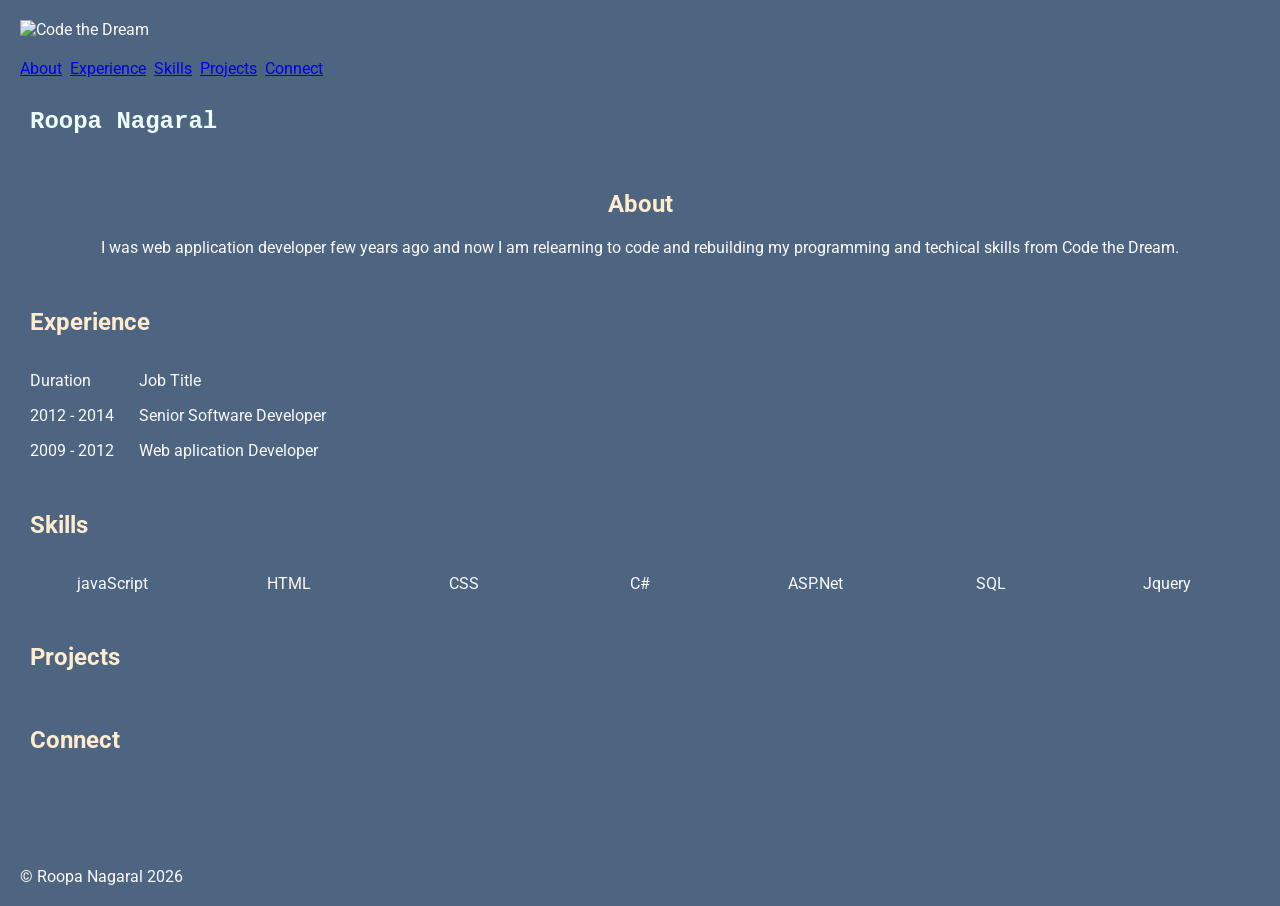
==== index.html @ fa85224a "js added, created footer and skills" ====
<!DOCTYPE html>
<html lang="en">
    <head>
        <title>Roopa Nagaral's Portfolio</title>
        <meta charset="UTF-8">
        <meta name="viewport" content="width=device-width, initial-scale=1.0">
        
        <link rel="preconnect" href="https://fonts.googleapis.com">
        <link rel="preconnect" href="https://fonts.gstatic.com" crossorigin>
        <link href="https://fonts.googleapis.com/css2?family=Roboto:ital,wght@0,100..900;1,100..900&display=swap" rel="stylesheet">

        <link rel="stylesheet" href="css/index.css">
    </head>
    <body>
       <header>
            <img src="https://codethedream.org/wp-content/uploads/2023/10/CTD_Logo_Primary_2023_orange.png" alt="Code the Dream" height="60" />
            <nav>
                <a href="#about">About</a>&nbsp;
                <a href="#experience">Experience</a>&nbsp;
                <a href="#skills">Skills</a>&nbsp;
                <a href="#project">Projects</a>&nbsp;
                <a href="#connect">Connect</a>
            </nav>
       </header>
       <main>
            <section>
                <h1>Roopa Nagaral</h1>
            </section>
            <section id="about">
                <h2>About</h2>
                <p>
                    I was web application developer few years ago and now I am relearning to code and rebuilding my programming and techical skills from Code the Dream.
                </p>
            </section>

            <section id="experience">
                <h2>Experience</h2>
                <div class="experiences">
                    <div class="exp">
                        <p>Duration</p>
                        <p>2012 - 2014<br></p>
                        <p>2009 - 2012<br></p>
                    </div>
                    <div class="exp">
                        <p>Job Title</p>
                        <p>Senior Software Developer
                        </p>
                        <p>Web aplication Developer
                        </p>
                    </div>
                </div>
            </section>

            <section id="skills">
                <h2>Skills</h2>
                <div class="skillsList">
                    <ul></ul>
                </div>
            </section>

            <section id="project">
                <h2>Projects</h2>
                <ul></ul>
            </section>

            <section id="connect">
                <div>
                    <h2>Connect</h2>
                    <div class="connects">
                       <div class="con">
                            <p>
                                <a id="github" href="https://github.com/RoopaNagaral">GitHub</a>
                            </p>
                       </div>
                        <div class="con">
                            <p>
                                <a id="linkedIn" href="https://www.linkedin.com/in/roopa-nagaral-9694a669">LinkedIn</a>
                            </p>
                        </div>
                    </div>
                </div>
            </section>
       </main>
       <script src="js/index.js"></script>
    </body>
</html>
---- css/index.css ----
body{
    margin: 20px;
    padding: 0;
    background-color: #4d6581;
    color: #fbf9f9;
    font-family: "Roboto", Arial, Helvetica, sans-serif;
}

header {
    position: sticky;
}

section {
    padding: 5px;
    margin: 5px;
}

img{
    margin-bottom: 20px;
}
h1 {
    font-family: 'Courier New', Courier, monospace;
    color: azure;
}

h2 {
    font-size: x-large;
    font-weight: 700;
    color: blanchedalmond;
}

#about {
    text-align: center;
}

/*#experience ul {
    list-style: none;
    padding-left: 2.5em;
}

#experience ul li {
    position: relative;
}

#experience ul li::before {
    content: "";
  position: absolute;
  left: -1.5em;
  top: 0.5em;
  width: 6px;
  height: 6px;
  border-radius: 50%;
  background: #b4cdea;
}*/

.experiences {
    display: flex;
}

.exp{
    margin-right: 25px;
}

.connects {
    display: flex;
}

.con {
    padding-right: 10px;
}

#github {
    content: url("https://img.icons8.com/?size=100&id=12599&format=png");
    display: inline-block;
    vertical-align: middle;
    width: 40px;
}

#linkedIn {
    content: url("https://img.icons8.com/?size=96&id=13930&format=png");
    display: inline-block;
    vertical-align: middle;
    width: 40px;
}

.skillsList ul {
        list-style: none;
        margin: 0;
        padding: 0;

        /* Make UL a flex container */
        display: flex;
        flex-wrap: wrap; /* Allow items to wrap to the next line */
        gap: 10px; /* Space between items */
        justify-content: center; /* Center items horizontally */
    }

    /* Style each list item */
.skillsList ul li {
        padding: 15px;
        flex: 1 1 80px; /* Grow, shrink, base width */
        text-align: center;
        border-radius: 5px;
    }

    /* Optional: Make text unselectable for demo */
.skillsList ul li {
        user-select: none;
    }
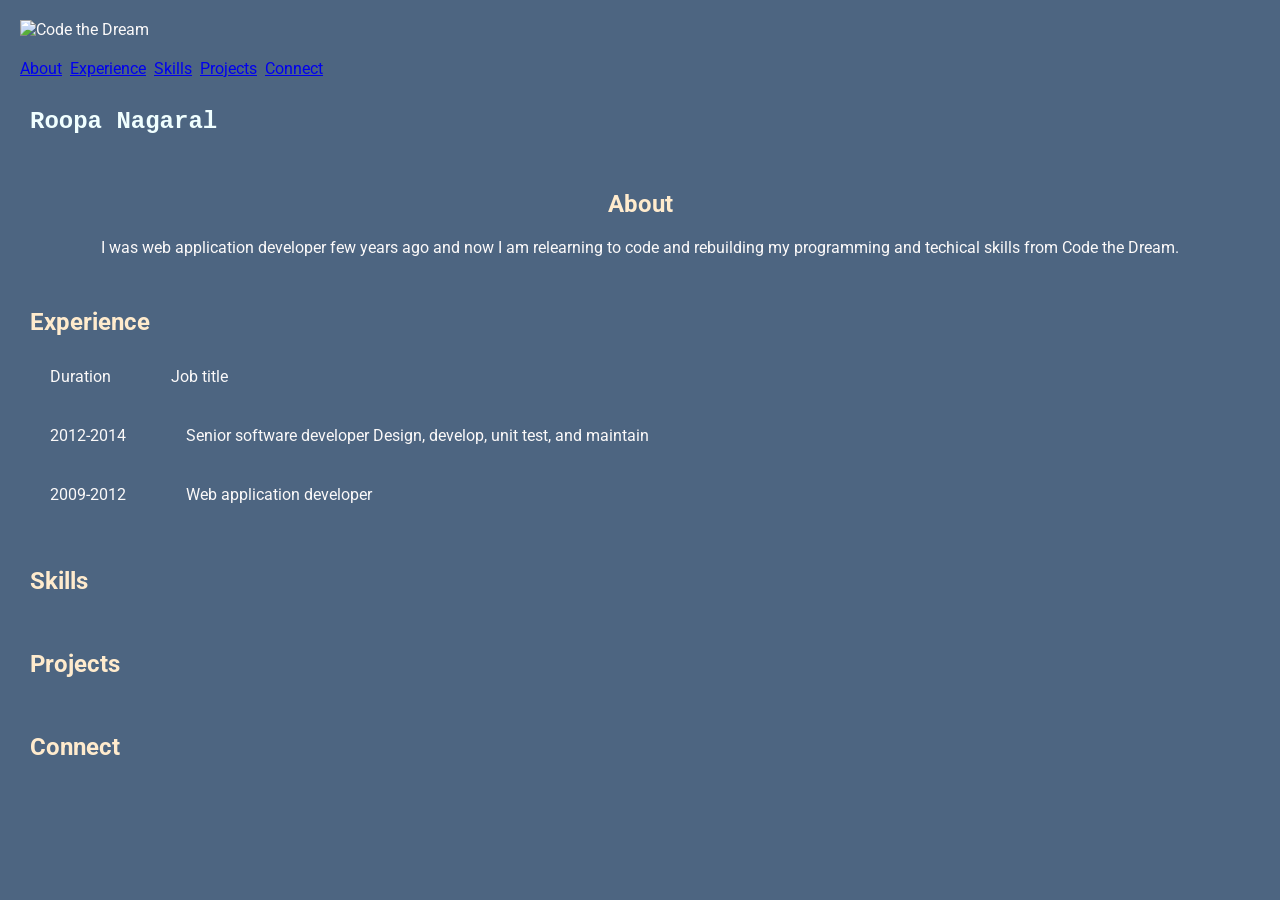
==== commit 757c108a: "Merge pull request #4 from RoopaNagaral/lession-6 styling added" ====
--- a/index.html
+++ b/index.html
@@ -18,7 +18,7 @@
                 <a href="#about">About</a>&nbsp;
                 <a href="#experience">Experience</a>&nbsp;
                 <a href="#skills">Skills</a>&nbsp;
-                <a href="#project">Projects</a>&nbsp;
+                <a href="#projects">Projects</a>&nbsp;
                 <a href="#connect">Connect</a>
             </nav>
        </header>
@@ -35,30 +35,27 @@
 
             <section id="experience">
                 <h2>Experience</h2>
-                <div class="experiences">
-                    <div class="exp">
-                        <p>Duration</p>
-                        <p>2012 - 2014<br></p>
-                        <p>2009 - 2012<br></p>
-                    </div>
-                    <div class="exp">
-                        <p>Job Title</p>
-                        <p>Senior Software Developer
-                        </p>
-                        <p>Web aplication Developer
-                        </p>
-                    </div>
-                </div>
+                <ul>
+                    <li>Duration</li>
+                    <li>Job title</li>
+                </ul>
+                <ul>
+                    <li>2012-2014</li>
+                    <li>Senior software developer 
+                        Design, develop, unit test, and maintain
+                    </li>
+                </ul>
+                <ul>
+                    <li>2009-2012</li>
+                    <li>Web application developer</li>
+                </ul>
             </section>
 
             <section id="skills">
                 <h2>Skills</h2>
-                <div class="skillsList">
-                    <ul></ul>
-                </div>
             </section>
 
-            <section id="project">
+            <section id="projects">
                 <h2>Projects</h2>
                 <ul></ul>
             </section>
@@ -66,6 +63,11 @@
             <section id="connect">
                 <div>
                     <h2>Connect</h2>
+                    <ul>
+                        <li><a id="github" href="https://github.com/RoopaNagaral">GitHub</a></li>
+                        <li><a id="linkedIn" href="https://www.linkedin.com/in/roopa-nagaral-9694a669">LinkedIn</a></li>
+                    </ul>
+                    <!-- 
                     <div class="connects">
                        <div class="con">
                             <p>
@@ -77,10 +79,9 @@
                                 <a id="linkedIn" href="https://www.linkedin.com/in/roopa-nagaral-9694a669">LinkedIn</a>
                             </p>
                         </div>
-                    </div>
+                    </div> -->
                 </div>
             </section>
        </main>
-       <script src="js/index.js"></script>
     </body>
 </html>
--- a/css/index.css
+++ b/css/index.css
@@ -8,6 +8,7 @@
 
 header {
     position: sticky;
+    top: 0;
 }
 
 section {
@@ -53,20 +54,24 @@
   background: #b4cdea;
 }*/
 
-.experiences {
+#experience ul {
     display: flex;
+    flex-wrap: wrap;
+    gap: 20px;
+    list-style-type: none;
+    padding: 0;
 }
 
-.exp{
-    margin-right: 25px;
+#experience li { 
+    padding: 12px 20px;
+    border-radius: 8px;
 }
 
-.connects {
+#connect ul {
     display: flex;
-}
-
-.con {
-    padding-right: 10px;
+    gap: 25px;
+    list-style-type: none;
+    padding: 0;
 }
 
 #github {
@@ -81,30 +86,4 @@
     display: inline-block;
     vertical-align: middle;
     width: 40px;
-}
-
-.skillsList ul {
-        list-style: none;
-        margin: 0;
-        padding: 0;
-
-        /* Make UL a flex container */
-        display: flex;
-        flex-wrap: wrap; /* Allow items to wrap to the next line */
-        gap: 10px; /* Space between items */
-        justify-content: center; /* Center items horizontally */
-    }
-
-    /* Style each list item */
-.skillsList ul li {
-        padding: 15px;
-        flex: 1 1 80px; /* Grow, shrink, base width */
-        text-align: center;
-        border-radius: 5px;
-    }
-
-    /* Optional: Make text unselectable for demo */
-.skillsList ul li {
-        user-select: none;
-    }
-
+}
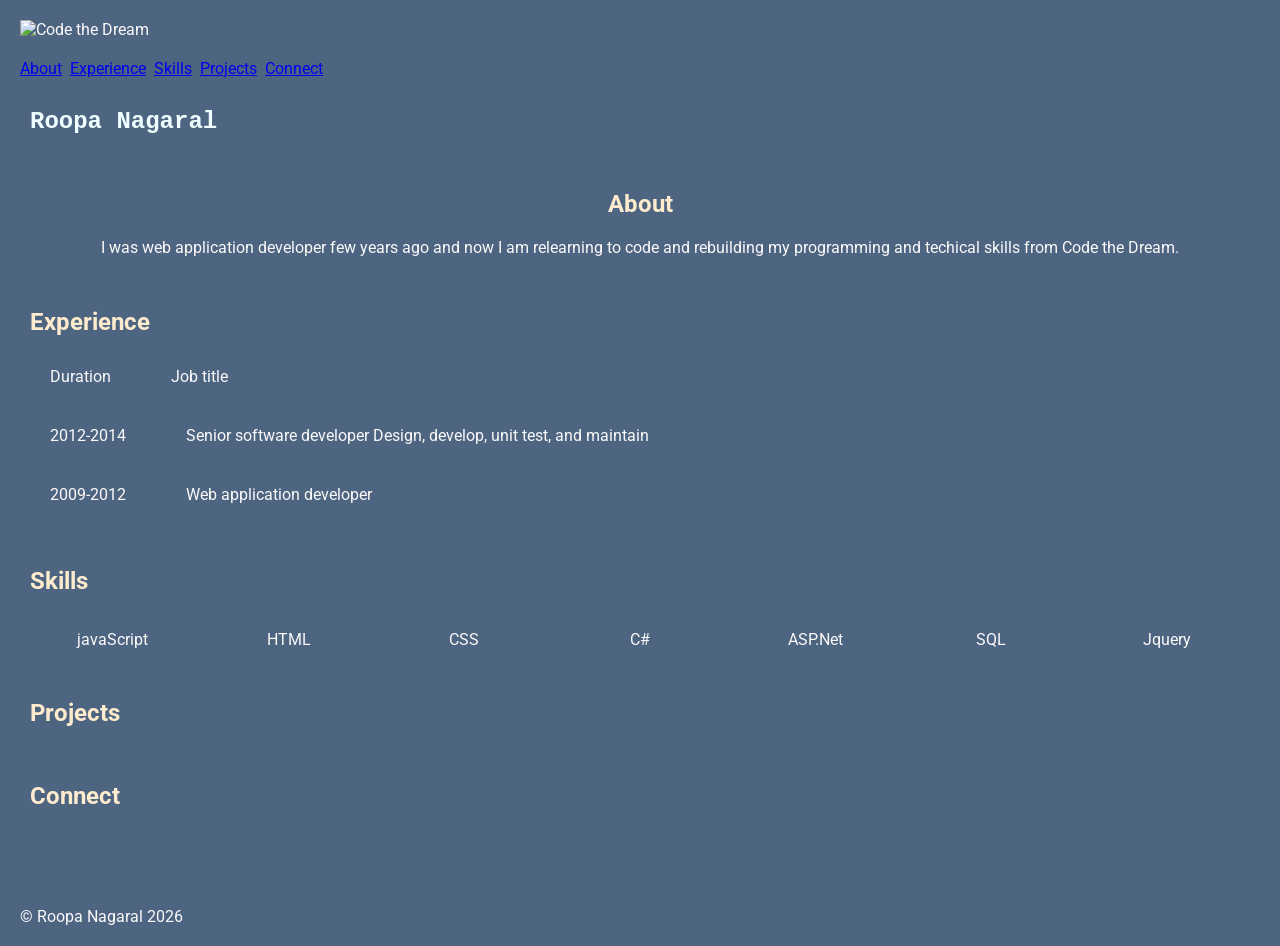
==== commit 9c3fead7: "Merge pull request #5 from RoopaNagaral/lesson-7 js added, created footer and skills" ====
--- a/index.html
+++ b/index.html
@@ -53,6 +53,9 @@
 
             <section id="skills">
                 <h2>Skills</h2>
+                <div class="skillsList">
+                    <ul></ul>
+                </div>
             </section>
 
             <section id="projects">
@@ -83,5 +86,6 @@
                 </div>
             </section>
        </main>
+       <script src="js/index.js"></script>
     </body>
 </html>
--- a/css/index.css
+++ b/css/index.css
@@ -86,4 +86,30 @@
     display: inline-block;
     vertical-align: middle;
     width: 40px;
-}+}
+
+.skillsList ul {
+        list-style: none;
+        margin: 0;
+        padding: 0;
+
+        /* Make UL a flex container */
+        display: flex;
+        flex-wrap: wrap; /* Allow items to wrap to the next line */
+        gap: 10px; /* Space between items */
+        justify-content: center; /* Center items horizontally */
+    }
+
+    /* Style each list item */
+.skillsList ul li {
+        padding: 15px;
+        flex: 1 1 80px; /* Grow, shrink, base width */
+        text-align: center;
+        border-radius: 5px;
+    }
+
+    /* Optional: Make text unselectable for demo */
+.skillsList ul li {
+        user-select: none;
+    }
+
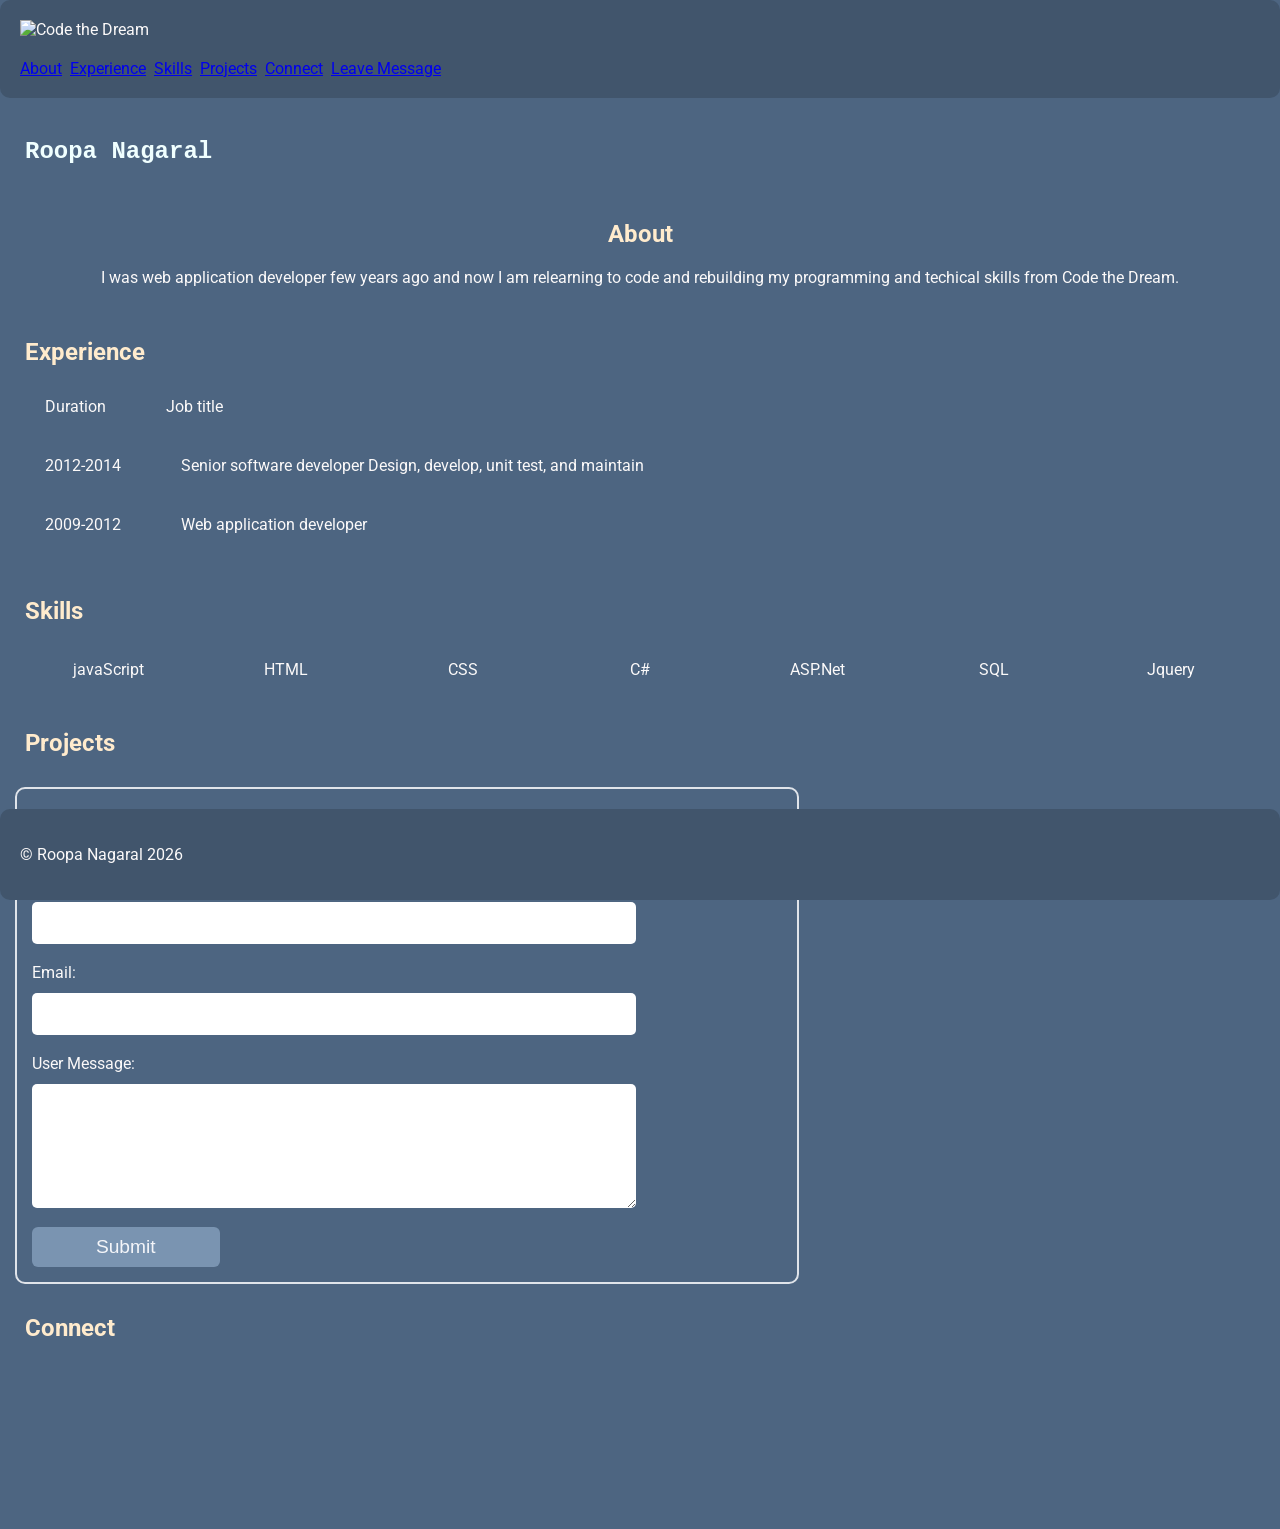
==== commit e88ee299: "form and functionality added" ====
--- a/index.html
+++ b/index.html
@@ -19,7 +19,8 @@
                 <a href="#experience">Experience</a>&nbsp;
                 <a href="#skills">Skills</a>&nbsp;
                 <a href="#projects">Projects</a>&nbsp;
-                <a href="#connect">Connect</a>
+                <a href="#connect">Connect</a>&nbsp;
+                <a href="#leaveMessage">Leave Message</a>
             </nav>
        </header>
        <main>
@@ -63,6 +64,20 @@
                 <ul></ul>
             </section>
 
+            <section id="leaveMessage">
+                <h2>Leave a Message</h2>
+                <form name="leave_message" class="leave_message">
+                    <label>UsersName: </label><input type="text" name="usersName" required="true" /> <br>
+                    <label>Email: </label><input type="email" name="usersEmail" required="true" /> <br>
+                    <label>User Message: </label><textarea name="usersMessage" required="true"></textarea> <br>
+                    <button type="submit" name="submit">Submit</button>
+                </form>
+            </section>
+            <section id="messages">
+                <h2>Messages</h2>
+                <ul></ul>
+            </section>
+
             <section id="connect">
                 <div>
                     <h2>Connect</h2>
@@ -85,6 +100,7 @@
                     </div> -->
                 </div>
             </section>
+            
        </main>
        <script src="js/index.js"></script>
     </body>
--- a/css/index.css
+++ b/css/index.css
@@ -1,5 +1,5 @@
 body{
-    margin: 20px;
+    margin: 0;
     padding: 0;
     background-color: #4d6581;
     color: #fbf9f9;
@@ -9,6 +9,22 @@
 header {
     position: sticky;
     top: 0;
+    background-color: #41556c;
+    border-radius: 10px;
+    padding: 20px;
+}
+
+main {
+    scroll-margin-top: 50px;
+    margin: 15px;
+}
+
+footer {
+    position: sticky;
+    bottom: 0;
+    background-color: #41556c;
+    border-radius: 10px;
+    padding: 20px;
 }
 
 section {
@@ -98,7 +114,7 @@
         flex-wrap: wrap; /* Allow items to wrap to the next line */
         gap: 10px; /* Space between items */
         justify-content: center; /* Center items horizontally */
-    }
+}
 
     /* Style each list item */
 .skillsList ul li {
@@ -106,10 +122,126 @@
         flex: 1 1 80px; /* Grow, shrink, base width */
         text-align: center;
         border-radius: 5px;
-    }
+}
 
     /* Optional: Make text unselectable for demo */
 .skillsList ul li {
         user-select: none;
     }
 
+#leaveMessage {
+    width: 60%;
+    border: #e0e4ea 2px solid;
+    border-radius: 10px;
+    padding: 15px;
+    margin: 0;
+}
+
+.leave_message {
+    display: flex;
+    padding: 0;
+    flex-wrap: wrap;
+    flex-direction: column;
+}
+
+.leave_message label{
+    width: 100%;
+    height: 30px;
+}
+
+.leave_message input {
+    width: 80%;
+    height: 40px;
+    border: 0;
+    border-radius: 5px;
+}
+
+.leave_message input:focus {
+    outline: none;
+}
+
+.leave_message textarea {
+    width: 80%;
+    height: 120px;
+    border: 0;
+    border-radius: 5px;
+}
+
+.leave_message textarea:focus {
+    outline: none;
+}
+
+.leave_message button{
+    width: 25%;
+    height: 40px;
+    border: 0;
+    border-radius: 6px;
+    background-color: #7a94b1;
+    font-size: larger;
+    font-weight: 100;
+    color: rgb(244, 245, 249);
+}
+
+#messages {
+    width: 60%;
+    border: #e0e4ea 2px solid;
+    border-radius: 10px;
+    padding: 15px;
+    margin: 10px 0 0 0;
+}
+
+#messages ul {
+    word-spacing: 10px;
+    padding-inline-start: 15px;
+    font-size: 21px;
+}
+
+#messages button {
+    margin: 0 10px;
+    width: 25%;
+    height: 40px;
+    border: 0;
+    border-radius: 6px;
+    background-color: #7a94b1;
+    font-size: 21px;
+    font-weight: 100;
+    color: rgb(244, 245, 249);
+}
+/* Media style for responsive */ 
+@media screen and (min-width: 900px) {
+    main {
+        height: auto;
+    }
+
+}
+
+@media screen and (min-width: 300px) and (max-width: 844px){
+    main {
+        height: auto;
+    }
+
+    .skillsList ul {
+        flex-direction: row;
+        gap: 0;
+    }
+
+    #leaveMessage {
+        width: 90%;
+        border: #e0e4ea 2px solid;
+        border-radius: 10px;
+        padding: 15px;
+        margin: 0;
+    }
+
+    .leave_message input {
+        width: 100%;
+    }
+
+    .leave_message textarea {
+        width: 100%;
+    }
+
+    .leave_message button {
+        width: 100%;
+    }
+}
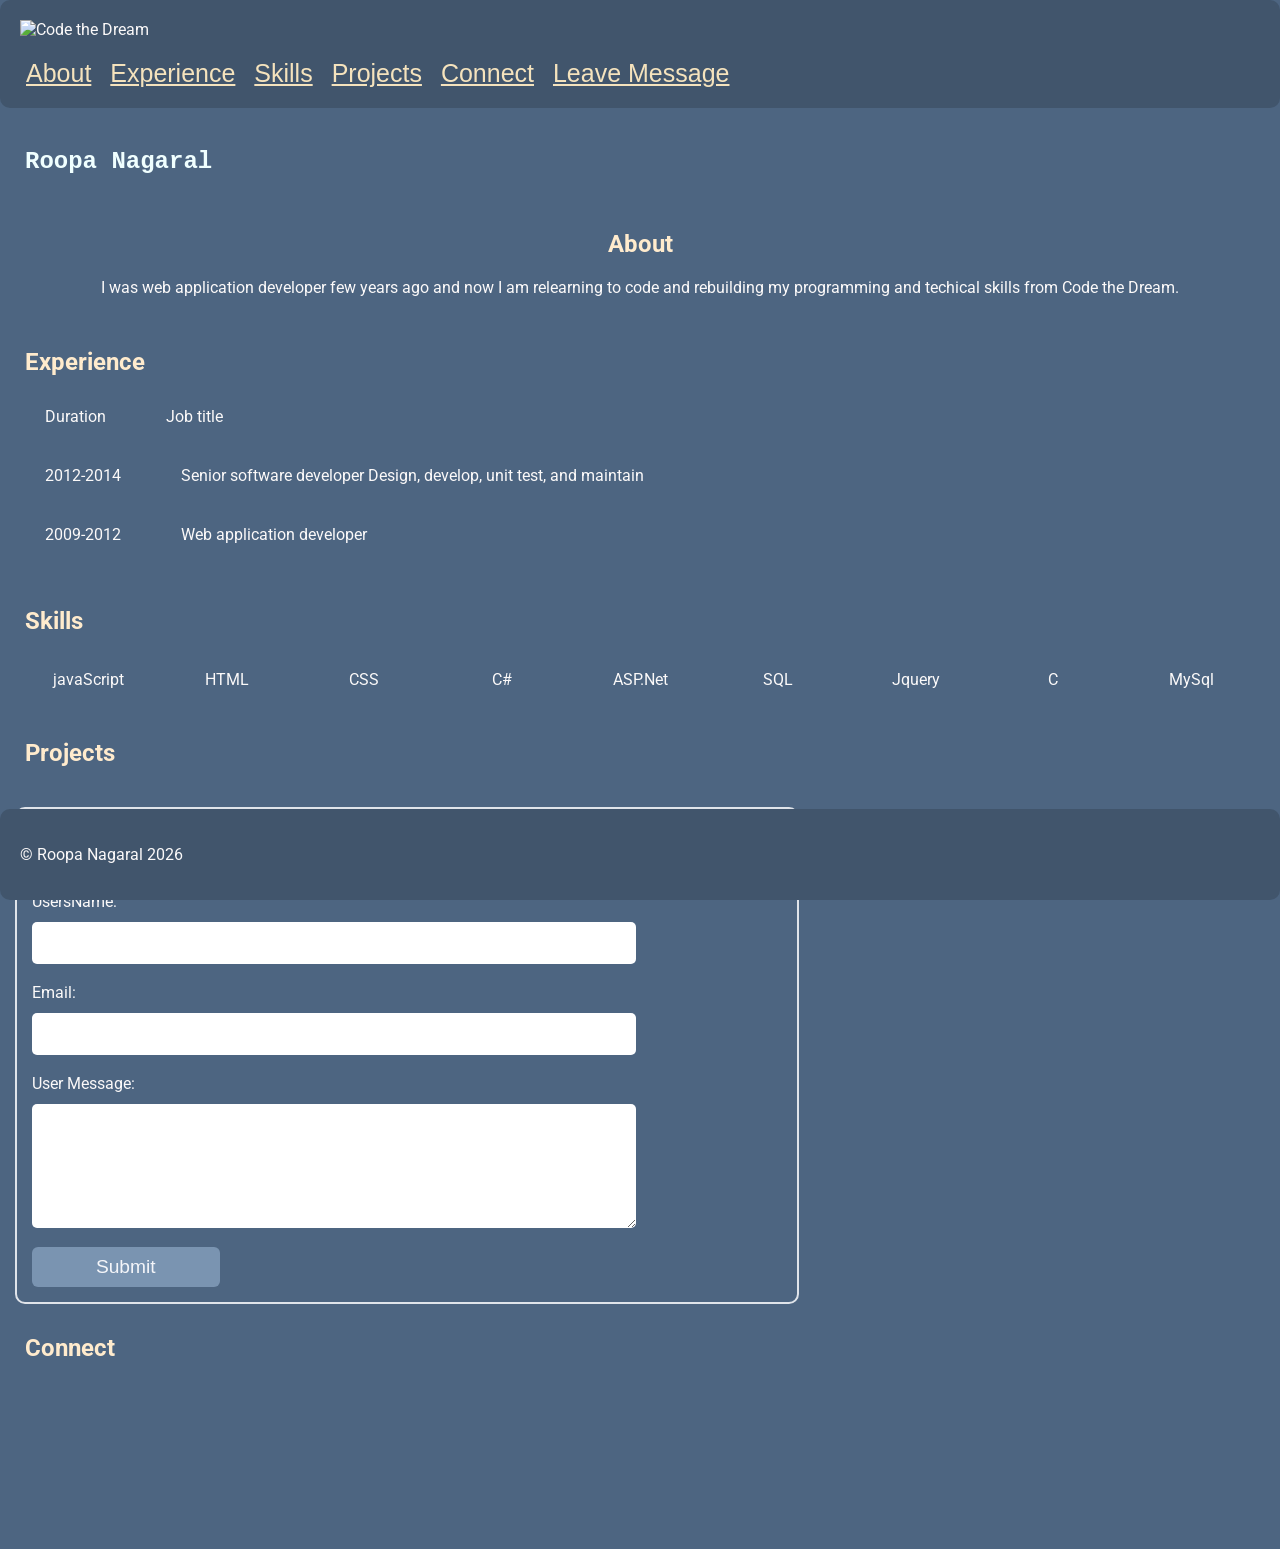
==== commit 78fc74f6: "API fetch completed" ====
--- a/index.html
+++ b/index.html
@@ -15,11 +15,11 @@
        <header>
             <img src="https://codethedream.org/wp-content/uploads/2023/10/CTD_Logo_Primary_2023_orange.png" alt="Code the Dream" height="60" />
             <nav>
-                <a href="#about">About</a>&nbsp;
-                <a href="#experience">Experience</a>&nbsp;
-                <a href="#skills">Skills</a>&nbsp;
-                <a href="#projects">Projects</a>&nbsp;
-                <a href="#connect">Connect</a>&nbsp;
+                <a href="#about">About</a>
+                <a href="#experience">Experience</a>
+                <a href="#skills">Skills</a>
+                <a href="#projects">Projects</a>
+                <a href="#connect">Connect</a>
                 <a href="#leaveMessage">Leave Message</a>
             </nav>
        </header>
@@ -67,10 +67,10 @@
             <section id="leaveMessage">
                 <h2>Leave a Message</h2>
                 <form name="leave_message" class="leave_message">
-                    <label>UsersName: </label><input type="text" name="usersName" required="true" /> <br>
-                    <label>Email: </label><input type="email" name="usersEmail" required="true" /> <br>
-                    <label>User Message: </label><textarea name="usersMessage" required="true"></textarea> <br>
-                    <button type="submit" name="submit">Submit</button>
+                    <label for="usersName">UsersName: </label><input type="text" id="usersName" name="usersName" required /> <br>
+                    <label for="usersEmail">Email: </label><input type="email" id="usersEmail" name="usersEmail" required /> <br>
+                    <label for="usersMessage">User Message: </label><textarea id="usersMessage" name="usersMessage" required></textarea> <br>
+                    <button type="submit" id="submit" name="submit">Submit</button>
                 </form>
             </section>
             <section id="messages">
--- a/css/index.css
+++ b/css/index.css
@@ -14,6 +14,16 @@
     padding: 20px;
 }
 
+nav {
+    font-size: 25px;
+    font-family: Arial, Helvetica, sans-serif;
+    font-weight: 500;
+}
+
+nav a {
+    margin: 6px;
+    color: #f5e3bd;
+}
 main {
     scroll-margin-top: 50px;
     margin: 15px;
@@ -105,29 +115,26 @@
 }
 
 .skillsList ul {
-        list-style: none;
-        margin: 0;
-        padding: 0;
-
-        /* Make UL a flex container */
-        display: flex;
-        flex-wrap: wrap; /* Allow items to wrap to the next line */
-        gap: 10px; /* Space between items */
-        justify-content: center; /* Center items horizontally */
-}
-
-    /* Style each list item */
+    list-style: none;
+    margin: 0;
+    padding: 0;
+
+    display: flex;
+    flex-wrap: wrap;        
+    gap: 10px; 
+    justify-content: center; 
+}
+
 .skillsList ul li {
-        padding: 15px;
-        flex: 1 1 80px; /* Grow, shrink, base width */
-        text-align: center;
-        border-radius: 5px;
-}
-
-    /* Optional: Make text unselectable for demo */
+    padding: 15px;
+    flex: 1 1 90px; 
+    text-align: center;
+    border-radius: 5px;
+}
+
 .skillsList ul li {
-        user-select: none;
-    }
+    user-select: none;
+}
 
 #leaveMessage {
     width: 60%;
@@ -207,6 +214,36 @@
     font-weight: 100;
     color: rgb(244, 245, 249);
 }
+
+#projects {
+    margin-bottom: 15px;
+    font-size: 21px;
+    font-weight: 300;
+    color: rgb(244, 245, 249);
+}
+
+#projects ul {
+    list-style: none;
+    margin: 0;
+    padding: 0;
+
+    display: flex;
+    flex-wrap: wrap; 
+    gap: 10px;
+}
+
+.projects ul li {
+    padding: 15px;
+    flex: 1 1 80px; 
+    text-align: center;
+    border-radius: 5px;
+}
+
+.projects ul li {
+    user-select: none;
+}
+
+
 /* Media style for responsive */ 
 @media screen and (min-width: 900px) {
     main {
@@ -220,6 +257,10 @@
         height: auto;
     }
 
+    nav {
+        font-size: large;
+    }
+    
     .skillsList ul {
         flex-direction: row;
         gap: 0;
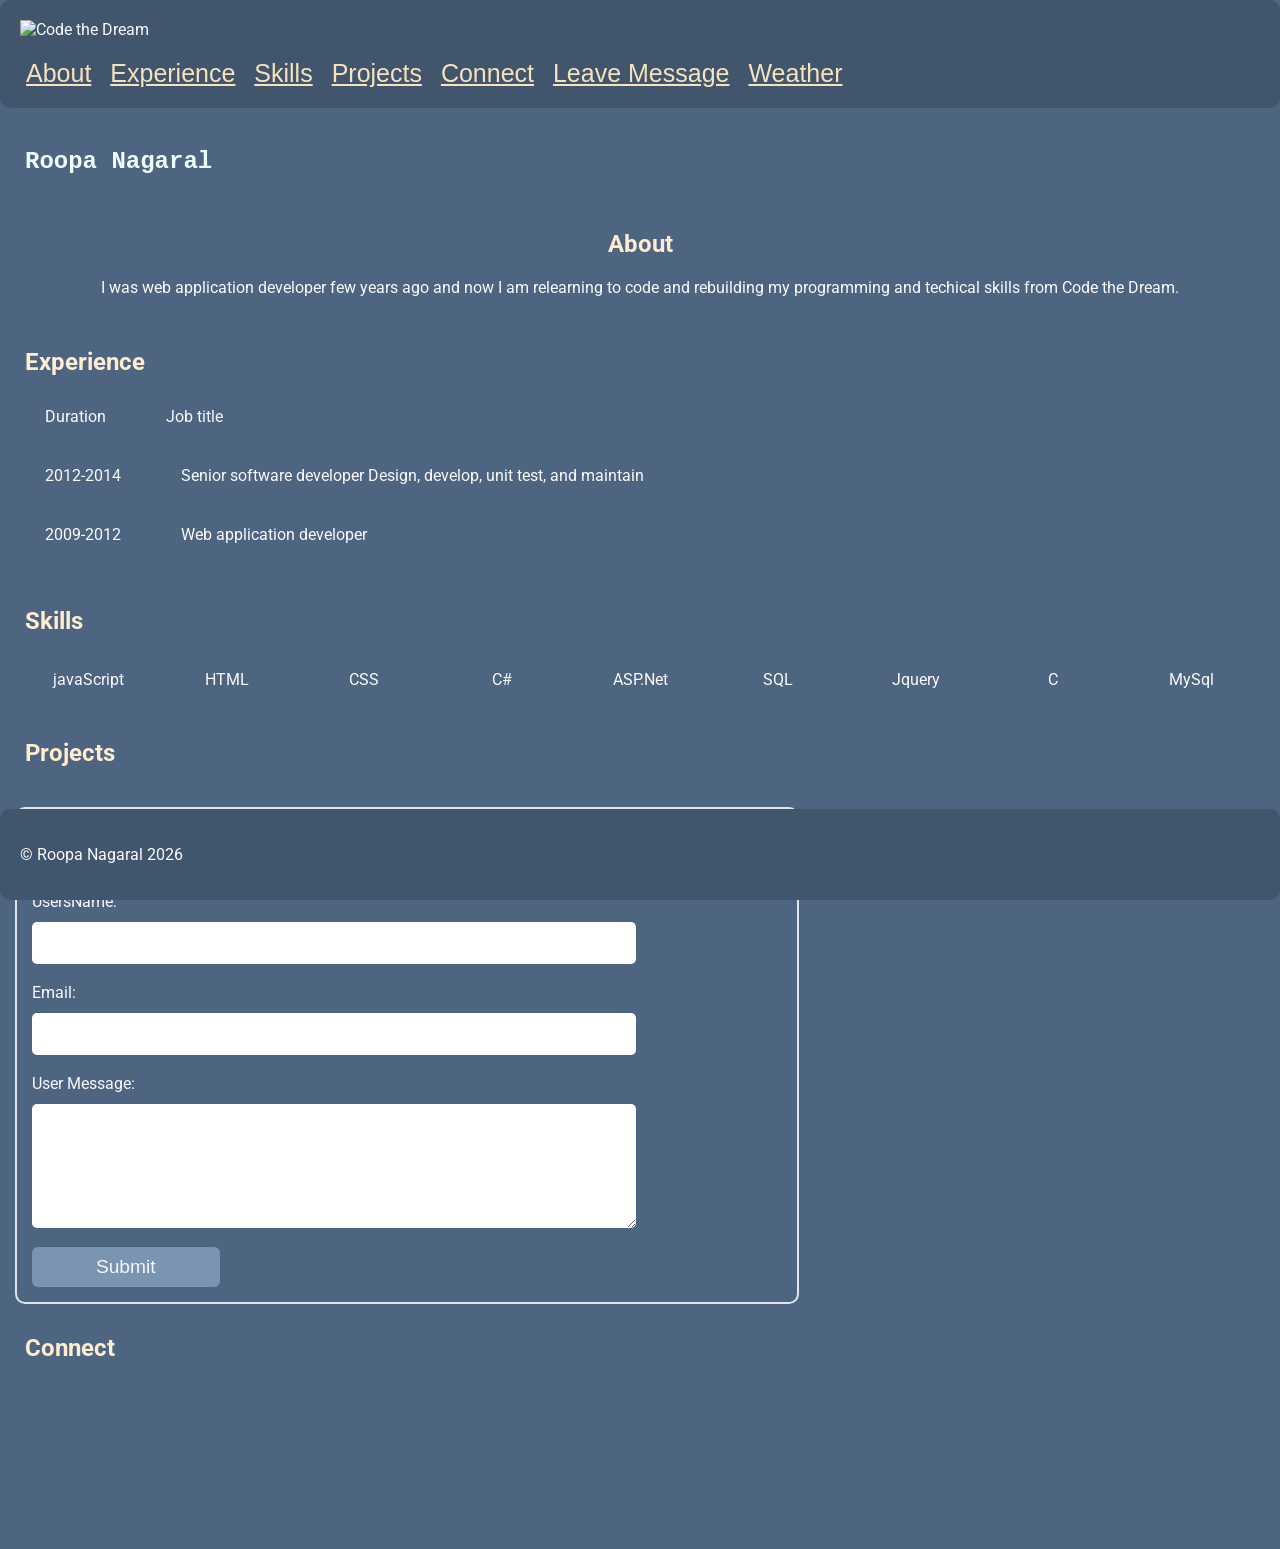
==== commit a68f3149: "added open api page" ====
--- a/index.html
+++ b/index.html
@@ -21,6 +21,7 @@
                 <a href="#projects">Projects</a>
                 <a href="#connect">Connect</a>
                 <a href="#leaveMessage">Leave Message</a>
+                <a href="openapi.html">Weather</a>
             </nav>
        </header>
        <main>
--- a/css/index.css
+++ b/css/index.css
@@ -232,14 +232,14 @@
     gap: 10px;
 }
 
-.projects ul li {
+#projects ul li {
     padding: 15px;
     flex: 1 1 80px; 
     text-align: center;
     border-radius: 5px;
 }
 
-.projects ul li {
+#projects ul li {
     user-select: none;
 }
 
@@ -260,7 +260,7 @@
     nav {
         font-size: large;
     }
-    
+
     .skillsList ul {
         flex-direction: row;
         gap: 0;
